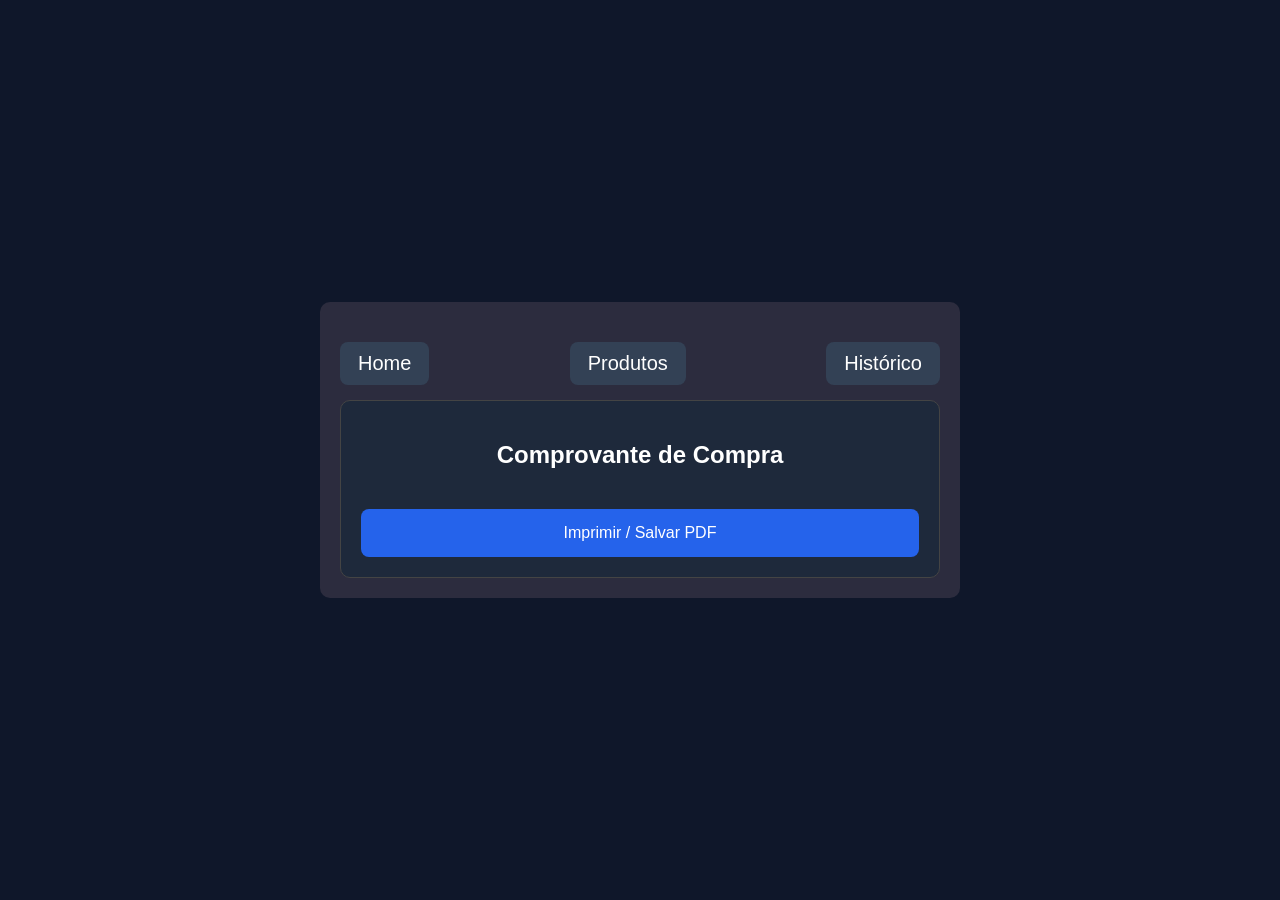
==== wwwroot/comprovante.html @ 26054489 "first update" ====
<!DOCTYPE html>
<html>
<head>
<meta charset="UTF-8">
<meta name="viewport" content="width=device-width, initial-scale=1.0">
<title>Comprovante</title>
<link rel="stylesheet" href="style.css">

<style>
body{
    background:#0f172a;
    color:white;
    font-family:Arial;
    margin:0;
}

.container{
    max-width:600px;
    margin:auto;
    padding:20px;
}

.card{
    background:#1e293b;
    padding:20px;
    border-radius:10px;
}

.item{
    display:flex;
    justify-content:space-between;
    padding:10px 0;
    border-bottom:1px solid #334155;
}

.total{
    margin-top:20px;
    text-align:right;
    font-size:22px;
    font-weight:bold;
    color:#4ade80;
}

.info{
    color:#94a3b8;
    margin-bottom:20px;
}

.codigo{
    margin-top:15px;
    color:#94a3b8;
    font-size:13px;
}

button{
    margin-top:20px;
    width:100%;
    padding:15px;
    border:none;
    border-radius:8px;
    background:#2563eb;
    color:white;
    font-size:16px;
}

    .topbar{
    display:flex;
    justify-content:space-between;
    align-items:center;
    

    margin-bottom:5px;
}

.topbar button{

    width:auto;

    padding:10px 18px;

    background:#334155;

    border:none;

    border-radius:8px;

    color:white;

    cursor:pointer;

    font-size:20px;
}

.topbar button:hover{
    background:#475569;
}

</style>
</head>
<body>

<div class="container">

    <div class="topbar">
        <button onclick="home()">Home</button>
        <button onclick="produtos()">Produtos</button>
        <button onclick="historico()">Histórico</button>
    </div>
    
    <div class="card">

        <h2>Comprovante de Compra</h2>

        <div class="info">
            <div id="nome"></div>
            <div id="data"></div>
        </div>

        <div id="itens"></div>

        <div id="total" class="total"></div>

        <div id="codigo" class="codigo"></div>

        <button onclick="window.print()">
            Imprimir / Salvar PDF
        </button>

    </div>

</div>

<script>
const API = window.location.origin;

async function home(){
    window.location.href = "home.html";
}
async function produtos(){
    window.location.href = "produtos.html"  
}
async function historico(){
    window.location.href = "historico.html"
}
    
async function carregar(){

    const token = localStorage.getItem("token");

    const params = new URLSearchParams(window.location.search);

    const id = params.get("id");

    const res = await fetch(`${API}/comprovante/${id}`,
    {
        headers:{
            Authorization: token
        }
    });

    const data = await res.json();

    document.getElementById("nome").innerText =
        "Cliente: " + data.nome;

    document.getElementById("data").innerText =
        "Data: " + data.data;

    const itens = document.getElementById("itens");

    data.itens.forEach(i => {

        itens.innerHTML += `
            <div class="item">
                <span>${i.qtd}x ${i.produto}</span>
                <span>R$ ${(i.preco * i.qtd).toFixed(2)}</span>
            </div>
        `;
    });

    document.getElementById("total").innerText =
        "TOTAL: R$ " + data.total.toFixed(2);

    document.getElementById("codigo").innerText =
        "Código da compra: #" + data.id;
}

carregar();
</script>

</body>
</html>
---- wwwroot/style.css ----
body {
    font-family: Arial;
    background: #1e1e2f;
    color: white;
    display: flex;
    justify-content: center;
    align-items: center;
    height: 100vh;
}

.container {
    background: #2c2c3e;
    padding: 30px;
    border-radius: 10px;
    width: 400px;

    display: flex;
    flex-direction: column; 
    gap: 10px;
}

#lista div {
    background: #3a3a50;
    padding: 8px;
    border-radius: 5px;
    margin-bottom: 5px;
}

#total h3{
    margin-top: 15px;
    font-size: 18px;
    font-weight: bold;
    text-align: right;
}

input {
    width: 100%;
    padding: 10px;
    margin: 10px 0;
    border-radius: 5px;
    border: none;
}



button {
    width: 100%;
    padding: 10px;
    background: #4CAF50;
    border: none;
    color: white;
    cursor: pointer;
}

a {
    color: #4CAF50;
    text-decoration: none;
}

.menu {
    display: flex;
    gap: 10px;
    margin-bottom: 15px;
}

.menu button {
    flex: 1;
}



/**/

body {
    background: #1e1e2f;
    font-family: Arial;
    color: white;
    margin: 0;
}

.container {
    width: 90%;
    margin: auto;
    padding: 20px;
}

/* GRID */
.grid {
    display: grid;
    grid-template-columns: repeat(auto-fill, minmax(200px, 1fr));
    gap: 15px;

    max-height: 500px;
    overflow-y: auto;
    padding-right: 10px;
}

/* CARD */
.card {
    background: #2c2c3f;
    padding: 15px;
    border-radius: 10px;
    text-align: center;
}

/* CONTROLE + / - */
.controle {
    display: flex;
    justify-content: center;
    align-items: center;
    gap: 10px;
    margin-top: 10px;
}

.controle button {
    background: #4CAF50;
    border: none;
    padding: 8px 12px;
    color: white;
    font-size: 16px;
    cursor: pointer;
    border-radius: 5px;
}

.controle span {
    font-size: 18px;
    width: 30px;
    text-align: center;
}

/* BOTÃO FINAL */
.btn-finalizar{

    position:fixed;

    bottom:15px;

    left:50%;

    transform:translateX(-50%);

    width:90%;

    max-width:500px;

    z-index:999;

    padding:15px;

    background:#2196F3;

    border:none;

    color:white;

    font-size:18px;

    border-radius:12px;

    cursor:pointer;

    box-shadow:0 0 10px rgba(0,0,0,0.3);
}
.gridProdutos {
    display: grid;
    grid-template-columns: repeat(auto-fill, minmax(180px, 1fr));
    gap: 0; 
    max-height: 500px;
    overflow-y: auto;
}

.card {
    border: 1px solid #444;
    padding: 15px;
    text-align: center;
    background-color: #2c2f4a;
}

.nomeProduto {
    font-weight: bold;
    margin-bottom: 5px;
}

.precoProduto {
    color: #bbb;
    margin-bottom: 10px;
}


/*histórico*/

.historico-lista {
    max-height: 400px;
    overflow-y: auto;
    margin-top: 10px;
}

.historico-item {
    background: #2c2c3f;
    padding: 12px;
    border-radius: 8px;
    margin-bottom: 8px;
    border: 1px solid #444;
}

/* LINHAS */
.linha1 {
    display: flex;
    justify-content: space-between;
    font-weight: bold;
}

.linha2 {
    display: flex;
    justify-content: space-between;
    font-size: 13px;
    color: #aaa;
    margin-top: 5px;
}

/* DESTAQUES */
.produto {
    color: #fff;
}

.total {
    color: #4CAF50;
}

.historico-total {
    margin-top: 15px;
    text-align: right;
    font-size: 18px;
    font-weight: bold;
}

.admin {
    color: gray;
    font-size: 12px;
    margin-left: 5px;
}

.info-direita {
    display: flex;
    flex-direction: column;
    align-items: flex-end;
    gap: 2px;
}

.admin-info {
    font-size: 11px;
    color: #888;
    font-style: italic;
}

/* ========================= */
/* RESPONSIVIDADE CELULAR */
/* ========================= */

@media (max-width: 768px){

    body{
        overflow-x:hidden;
    }

    /* LAYOUT */
    .container{
        flex-direction:column;
        height:auto;
    }

    /* MENU */
    .sidebar{
    width:100%;
    display:grid;

    grid-template-columns:
        repeat(4, 1fr);

    gap:5px;

    padding:8px;

    box-sizing:border-box;

    background:#111827;
}

.sidebar button{

    width:100%;

    min-width:0;

    padding:10px 5px;

    font-size:12px;

    border-radius:8px;

    white-space:nowrap;

    overflow:hidden;

    text-overflow:ellipsis;
}

    .sidebar h3{
        display:none;
    }


    /* CONTEÚDO */
    .content{
        width:100%;
        padding:10px;
        box-sizing:border-box;
    }

    /* CARDS */
    .card{
        width:100%;
        margin:0 0 10px 0;
        box-sizing:border-box;
    }

    /* INPUTS */
    input,
    select,
    button{
        width:100%;
        box-sizing:border-box;
        font-size:16px;
    }

    /* GRID */
    .grid-container{
        width:100%;
        overflow-x:auto;
    }

    .grid-header,
    .grid-row{
        min-width:500px;
    }

    /* PRODUTOS */
    .gridProdutos{
        grid-template-columns:1fr;
    }

    /* HISTÓRICO */
    .historico-item{
        flex-direction:column;
        gap:5px;
        align-items:flex-start;
    }

    /* BOTÕES */
    button{
        padding:12px;
    }

    /* MENU SCROLL */
    .sidebar::-webkit-scrollbar{
        height:6px;
    }

    .sidebar::-webkit-scrollbar-thumb{
        background:#475569;
    }
}
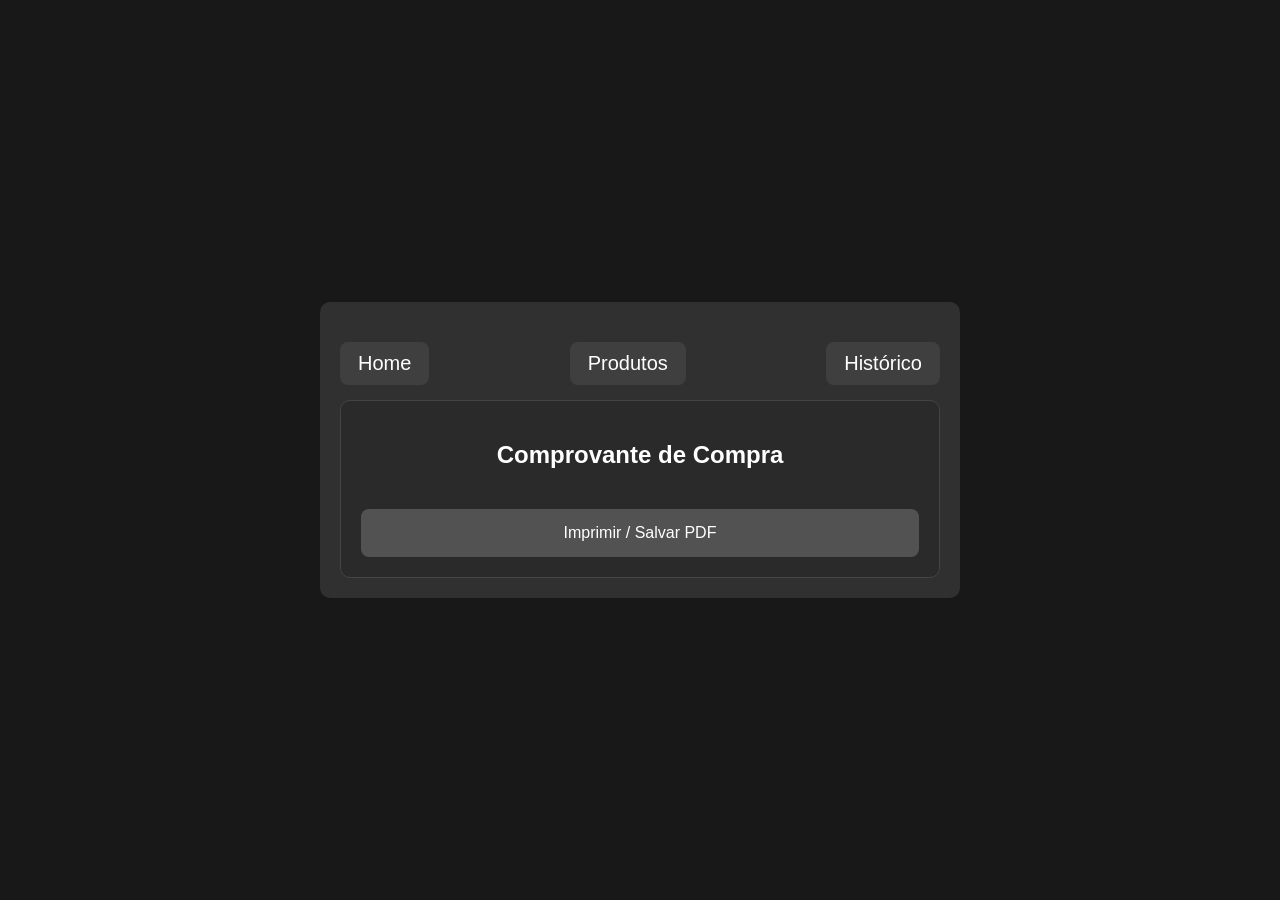
==== commit 3c089727: "color" ====
--- a/wwwroot/comprovante.html
+++ b/wwwroot/comprovante.html
@@ -8,7 +8,7 @@
 
 <style>
 body{
-    background:#0f172a;
+    background:#181818;
     color:white;
     font-family:Arial;
     margin:0;
@@ -21,7 +21,7 @@
 }
 
 .card{
-    background:#1e293b;
+    background:#2a2a2a;
     padding:20px;
     border-radius:10px;
 }
@@ -30,7 +30,7 @@
     display:flex;
     justify-content:space-between;
     padding:10px 0;
-    border-bottom:1px solid #334155;
+    border-bottom:1px solid #3f3f3f;
 }
 
 .total{
@@ -42,13 +42,13 @@
 }
 
 .info{
-    color:#94a3b8;
+    color:#a3a3a3;
     margin-bottom:20px;
 }
 
 .codigo{
     margin-top:15px;
-    color:#94a3b8;
+    color:#a3a3a3;
     font-size:13px;
 }
 
@@ -58,7 +58,7 @@
     padding:15px;
     border:none;
     border-radius:8px;
-    background:#2563eb;
+    background:#525252;
     color:white;
     font-size:16px;
 }
@@ -78,7 +78,7 @@
 
     padding:10px 18px;
 
-    background:#334155;
+    background:#3f3f3f;
 
     border:none;
 
@@ -92,7 +92,7 @@
 }
 
 .topbar button:hover{
-    background:#475569;
+    background:#555555;
 }
 
 </style>
--- a/wwwroot/style.css
+++ b/wwwroot/style.css
@@ -1,6 +1,6 @@
 body {
     font-family: Arial;
-    background: #1e1e2f;
+    background: #202020;
     color: white;
     display: flex;
     justify-content: center;
@@ -9,7 +9,7 @@
 }
 
 .container {
-    background: #2c2c3e;
+    background: #303030;
     padding: 30px;
     border-radius: 10px;
     width: 400px;
@@ -20,7 +20,7 @@
 }
 
 #lista div {
-    background: #3a3a50;
+    background: #3a3a3a;
     padding: 8px;
     border-radius: 5px;
     margin-bottom: 5px;
@@ -40,8 +40,6 @@
     border-radius: 5px;
     border: none;
 }
-
-
 
 button {
     width: 100%;
@@ -67,12 +65,10 @@
     flex: 1;
 }
 
-
-
 /**/
 
 body {
-    background: #1e1e2f;
+    background: #202020;
     font-family: Arial;
     color: white;
     margin: 0;
@@ -97,7 +93,7 @@
 
 /* CARD */
 .card {
-    background: #2c2c3f;
+    background: #303030;
     padding: 15px;
     border-radius: 10px;
     text-align: center;
@@ -130,35 +126,20 @@
 
 /* BOTÃO FINAL */
 .btn-finalizar{
-
     position:fixed;
-
     bottom:15px;
-
     left:50%;
-
     transform:translateX(-50%);
-
     width:90%;
-
     max-width:500px;
-
     z-index:999;
-
     padding:15px;
-
-    background:#2196F3;
-
+    background:#5a5a5a;
     border:none;
-
     color:white;
-
     font-size:18px;
-
     border-radius:12px;
-
     cursor:pointer;
-
     box-shadow:0 0 10px rgba(0,0,0,0.3);
 }
 .gridProdutos {
@@ -173,7 +154,7 @@
     border: 1px solid #444;
     padding: 15px;
     text-align: center;
-    background-color: #2c2f4a;
+    background-color: #323232;
 }
 
 .nomeProduto {
@@ -185,7 +166,6 @@
     color: #bbb;
     margin-bottom: 10px;
 }
-
 
 /*histórico*/
 
@@ -196,7 +176,7 @@
 }
 
 .historico-item {
-    background: #2c2c3f;
+    background: #303030;
     padding: 12px;
     border-radius: 8px;
     margin-bottom: 8px;
@@ -283,7 +263,7 @@
 
     box-sizing:border-box;
 
-    background:#111827;
+    background:#202020;
 }
 
 .sidebar button{
@@ -308,7 +288,6 @@
     .sidebar h3{
         display:none;
     }
-
 
     /* CONTEÚDO */
     .content{
@@ -367,6 +346,6 @@
     }
 
     .sidebar::-webkit-scrollbar-thumb{
-        background:#475569;
-    }
-}
+        background:#555555;
+    }
+}
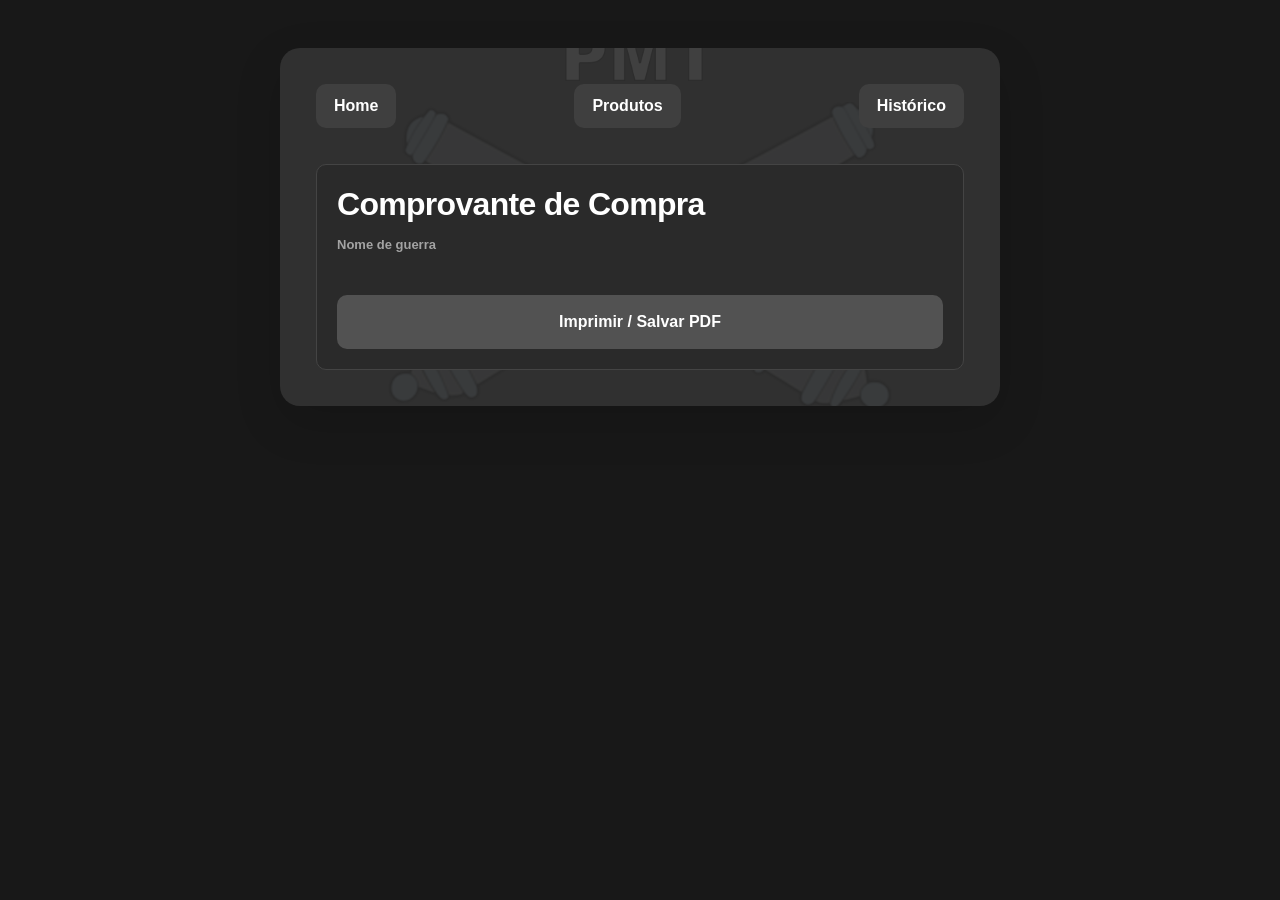
==== commit 71e1d906: "visual update" ====
--- a/wwwroot/comprovante.html
+++ b/wwwroot/comprovante.html
@@ -1,5 +1,5 @@
 <!DOCTYPE html>
-<html>
+<html lang="pt-BR">
 <head>
 <meta charset="UTF-8">
 <meta name="viewport" content="width=device-width, initial-scale=1.0">
@@ -96,8 +96,10 @@
 }
 
 </style>
+<link rel="stylesheet" href="interface.css">
+<script src="interface.js" defer></script>
 </head>
-<body>
+<body class="ui-page ui-receipt" data-page="comprovante">
 
 <div class="container">
 
--- a/wwwroot/style.css
+++ b/wwwroot/style.css
@@ -349,3 +349,46 @@
         background:#555555;
     }
 }
+
+
+body > * {
+    position: relative;
+    z-index: 1;
+}
+
+/* Marca d'água visível dentro dos painéis das páginas do usuário.
+   Os painéis usam fundo sólido (#303030), por isso a marca aplicada apenas
+   no body ficava escondida atrás deles. */
+.container {
+    position: relative;
+    isolation: isolate;
+    overflow: hidden;
+}
+
+.container::before {
+    content: "";
+    position: absolute;
+    top: 50%;
+    left: 50%;
+    width: clamp(1280px, 36vw, 500px);
+    height: clamp(720px, 36vw, 500px);
+    transform: translate(-50%, -50%);
+    background: url('fundo-aeromovel.png') center / contain no-repeat;
+    opacity: 0.08;
+    pointer-events: none;
+    z-index: 0;
+}
+
+/* Garante que o conteúdo continue acima da marca d'água. */
+.container > * {
+    position: relative;
+    z-index: 1;
+}
+
+@media (max-width: 768px) {
+    .container::before {
+        width: min(150vw, 500px);
+        height: min(150vw, 500px);
+        opacity: 0.07;
+    }
+}
--- a/wwwroot/interface.css
+++ b/wwwroot/interface.css
@@ -0,0 +1,132 @@
+/* Camada de layout compartilhada. As cores e imagens continuam nos temas originais. */
+* { box-sizing: border-box; }
+html { scroll-padding-top: 24px; }
+body.ui-page { font-family: "Segoe UI", Arial, sans-serif; margin: 0; height: auto; min-height: 100dvh; line-height: 1.5; }
+.ui-page button, .ui-page input, .ui-page select { font: inherit; }
+.ui-page button, .ui-page a { touch-action: manipulation; }
+.ui-page button { min-height: 44px; border-radius: 10px; font-weight: 600; transition: box-shadow .18s, transform .18s; }
+.ui-page button:hover:not(:disabled) { box-shadow: 0 4px 14px #0002; transform: translateY(-1px); }
+.ui-page button:disabled { opacity: .55; cursor: not-allowed; }
+.ui-page :is(button, a, input, select):focus-visible { outline: 2px solid currentColor; outline-offset: 3px; }
+.ui-page input, .ui-page select { min-height: 46px; border-radius: 10px; padding: 11px 14px; max-width: 100%; font-size: 16px; }
+.ui-page h2 { font-size: clamp(24px, 3vw, 32px); line-height: 1.2; letter-spacing: -.7px; margin: 0 0 12px; }
+.ui-page h3 { line-height: 1.35; }
+.ui-page .ui-eyebrow { text-transform: uppercase; letter-spacing: .14em; font-size: 11px; font-weight: 700; opacity: .65; margin: 0 0 10px; }
+.ui-page .ui-description { opacity: .75; margin: 0 0 24px; font-size: 14px; }
+.ui-page .ui-label { display: block; font-size: 13px; font-weight: 600; margin: 12px 0 5px; }
+.ui-page:not(.ui-admin) { display: block; padding: clamp(16px, 4vw, 48px); }
+.ui-page:not(.ui-admin) > .container { width: 100%; max-width: 1100px; height: auto; margin: 0 auto; padding: clamp(20px, 3vw, 36px); gap: 16px; border-radius: 20px; box-shadow: 0 16px 48px #0002; position: relative; }
+.ui-page.ui-auth { display: grid; place-items: center; }
+.ui-page.ui-auth > .container { max-width: 460px; }
+.ui-auth form { display: flex; flex-direction: column; gap: 6px; width: 100%; }
+.ui-auth input, .ui-auth select { margin: 0 0 6px; }
+.ui-auth form > button[type=submit] { margin-top: 16px; }
+.ui-auth p { font-size: 14px; }
+.ui-auth .ui-form-error { margin: 8px 0 0; font-weight: 600; }
+.ui-password { position: relative; }
+.ui-password input { padding-right: 90px; width: 100%; }
+.ui-page .ui-password button { position: absolute; right: 4px; top: 2px; width: auto; min-height: 40px; padding: 6px 10px; background: transparent; color: inherit; font-size: 12px; margin: 0; }
+.ui-page.ui-home > .container { max-width: 760px; }
+.ui-home .ui-home-menu { display: grid; grid-template-columns: repeat(2, minmax(0, 1fr)); gap: 14px; }
+.ui-home .ui-home-menu button { text-align: left; padding: 24px; min-height: 112px; display: flex; flex-direction: column; justify-content: center; font-size: 18px; }
+.ui-home .ui-home-menu button small { display: block; font-size: 13px; font-weight: 400; opacity: .8; margin-top: 5px; }
+.ui-page .topbar { display: flex; flex-wrap: wrap; gap: 10px; margin: 0 0 20px; }
+.ui-page .topbar button { flex: 0 1 auto; width: auto; margin: 0; }
+.ui-page .grid { grid-template-columns: repeat(auto-fill, minmax(200px, 1fr)); gap: 16px; max-height: none; overflow: visible; padding: 0; }
+.ui-page .grid .card { width: auto; margin: 0; padding: 22px; border-radius: 14px; display: flex; flex-direction: column; min-width: 0; }
+.ui-page .nomeProduto { font-size: 17px; overflow-wrap: anywhere; margin: 0 0 8px; }
+.ui-page .precoProduto { font-size: 21px; font-weight: 700; margin: 0 0 20px; }
+.ui-page .controle { margin-top: auto; gap: 14px; }
+.ui-page .controle button { width: 44px; min-width: 44px; height: 44px; padding: 0; }
+.ui-page .controle span { width: auto; min-width: 24px; font-variant-numeric: tabular-nums; }
+.ui-page.ui-products > .container { padding-bottom: 110px; }
+.ui-page .btn-finalizar { position: fixed; left: 50%; transform: translateX(-50%); z-index: 20; width: calc(100% - 32px); max-width: 640px; bottom: max(16px, env(safe-area-inset-bottom)); margin: 0; min-height: 58px; box-shadow: 0 8px 30px #0005; font-size: 16px; }
+.ui-page #buscaProdutos { margin: 0 0 12px; }
+.ui-page .ui-empty { padding: 24px; text-align: center; opacity: .75; }
+.ui-page .historico-item { border-radius: 12px; padding: 18px; margin-bottom: 12px; }
+.ui-page .linha1, .ui-page .linha2 { gap: 12px; flex-wrap: wrap; }
+.ui-page .historico-total { padding: 18px; border-top: 1px solid #ffffff26; line-height: 1.8; font-variant-numeric: tabular-nums; }
+.ui-page #statusPagamento { margin: 0; font-weight: 600; }
+.ui-page.ui-receipt > .container { max-width: 720px; }
+.ui-page.ui-receipt .card { width: 100%; text-align: left; }
+.ui-page .item { gap: 14px; overflow-wrap: anywhere; }
+.ui-page.ui-admin > .container { width: 100%; min-height: 100dvh; height: auto; display: flex; align-items: stretch; }
+.ui-admin .sidebar { position: sticky; top: 0; height: 100dvh; width: 236px; flex: 0 0 236px; padding: 30px 18px; overflow-y: auto; display: flex; flex-direction: column; gap: 6px; }
+.ui-admin .sidebar h3 { font-size: 22px; margin: 0 10px 24px; }
+.ui-admin .sidebar button { text-align: left; padding: 13px 14px; margin: 0; font-size: 14px; white-space: normal; border: 1px solid transparent; flex-shrink: 0; }
+.ui-admin .sidebar button[aria-current=page] { border-color: currentColor; box-shadow: inset 3px 0 currentColor; }
+.ui-admin .sidebar button:last-child { margin-top: auto; }
+.ui-admin .content { min-width: 0; width: calc(100% - 236px); padding: clamp(20px, 3vw, 48px); overflow: visible; }
+.ui-admin .content > div { max-width: 1200px; margin: 0 auto; }
+.ui-admin .content h2 { margin-bottom: 24px; }
+.ui-admin .content > div > select, .ui-admin .content > div > input { max-width: 560px; display: block; }
+.ui-admin .card { width: min(280px, 100%); padding: 24px; border-radius: 16px; margin: 0 16px 20px 0; vertical-align: top; box-shadow: 0 8px 24px #0001; }
+.ui-admin .card h3 { font-size: 13px; font-weight: 500; opacity: .75; margin: 0 0 12px; }
+.ui-admin .card p { font-size: 30px; letter-spacing: -.8px; font-weight: 700; margin: 0; font-variant-numeric: tabular-nums; }
+.ui-admin #dashboard > button { margin: 4px 8px 8px 0; }
+.ui-admin .grid-container { width: 100%; max-width: none; border-radius: 14px; margin-top: 20px; border: 1px solid #ffffff1a; }
+.ui-admin .grid-header, .ui-admin .grid-row { min-width: 0; gap: 14px; align-items: center; padding: 16px 18px; }
+.ui-admin .grid-header { font-size: 12px; font-weight: 700; }
+.ui-admin .grid-body, .ui-admin .grid-clientes-body { max-height: min(60dvh, 640px); scrollbar-gutter: stable; }
+.ui-admin .grid-row span { min-width: 0; overflow-wrap: anywhere; }
+.ui-admin .grid-cliente-identificacao { gap: 8px; }
+.ui-admin .grid-cliente-identificacao > span { flex-basis: 100%; font-weight: 600; }
+.ui-admin .grid-cliente-valor { font-variant-numeric: tabular-nums; }
+.ui-admin .grid-row button { min-height: 36px; width: auto; font-size: 12px; padding: 8px 10px; }
+.ui-admin .grid-sort-btn { width: 32px; min-width: 32px; min-height: 32px; height: 32px; line-height: 1; padding: 0; }
+.ui-admin .pesquisa-container { max-width: 700px; }
+.ui-admin .resultado-item { padding: 14px; }
+.ui-admin .estoque-controle { flex-wrap: wrap; }
+.ui-admin .estoque-controle input { min-width: 150px; }
+.ui-page #editorProduto { border-radius: 18px; padding: 28px; }
+.ui-page [hidden] { display: none !important; }
+@media (max-width: 800px) {
+  .ui-page.ui-admin > .container { flex-direction: column; }
+  .ui-admin .sidebar { position: relative; height: auto; width: 100%; flex: none; padding: 16px; display: grid; grid-template-columns: repeat(3, minmax(0, 1fr)); gap: 8px; }
+  .ui-admin .sidebar h3 { display: block; grid-column: 1 / -1; margin: 0 0 6px; font-size: 19px; }
+  .ui-admin .sidebar button { font-size: 12px; padding: 10px 8px; min-height: 46px; text-align: center; text-overflow: clip; }
+  .ui-admin .sidebar button:last-child { margin: 0; }
+  .ui-admin .content { width: 100%; padding: 22px 16px; }
+  .ui-admin .card { width: calc(50% - 10px); margin-right: 10px; padding: 18px; }
+  .ui-admin .grid-header, .ui-admin .grid-row { padding: 14px 12px; gap: 10px; }
+  .ui-admin input, .ui-admin select { width: 100%; }
+  .ui-admin button { width: auto; }
+  .ui-admin .grid-clientes-container .grid-header > span:first-child { flex: 1; }
+  .ui-admin .grid-clientes-container .grid-header > span:last-child { width: auto; }
+  .ui-admin .grid-cliente-row > .grid-cliente-valor { font-size: 13px; }
+}
+@media (max-width: 480px) {
+  .ui-page:not(.ui-admin) { padding: 16px 12px; }
+  .ui-page:not(.ui-admin) > .container { padding: 22px 16px; border-radius: 16px; }
+  .ui-page.ui-products > .container { padding-bottom: 100px; }
+  .ui-page .grid { grid-template-columns: repeat(2, minmax(0, 1fr)); gap: 10px; }
+  .ui-page .grid .card { padding: 14px 10px; }
+  .ui-page .nomeProduto { font-size: 15px; }
+  .ui-page .precoProduto { font-size: 18px; }
+  .ui-page .controle { gap: 6px; }
+  .ui-page .controle button { width: 36px; min-width: 36px; }
+  .ui-home .ui-home-menu { grid-template-columns: 1fr; }
+  .ui-home .ui-home-menu button { min-height: 90px; padding: 20px; }
+  .ui-admin .card p { font-size: 24px; }
+  .ui-admin .grid-cliente-row { align-items: flex-start; }
+  .ui-admin .grid-cliente-valor { margin-top: 4px; }
+  .ui-admin .grid-cliente-identificacao > button { flex: 0 1 auto; }
+}
+@media (prefers-reduced-motion: reduce) {
+  .ui-page button { transition: none; }
+  .ui-page button:hover:not(:disabled) { transform: none; }
+}
+@media print {
+  .ui-page .topbar, .ui-page .sidebar, .ui-page.ui-receipt button { display: none; }
+  .ui-page.ui-receipt, .ui-page.ui-receipt > .container { padding: 0; box-shadow: none; }
+}
+
+.ui-page .btn-finalizar:hover:not(:disabled) { transform: translateX(-50%); }
+.ui-products h2 { text-align: left; }
+
+.ui-admin .ui-metrics { display: grid; grid-template-columns: repeat(2, minmax(0, 1fr)); max-width: 780px; gap: 16px; margin: 16px 0 24px; }
+.ui-admin .ui-metrics .card { width: 100%; margin: 0; }
+.ui-admin .ui-actions { display: flex; flex-wrap: wrap; gap: 10px; }
+
+.ui-page:not(.ui-admin) > .container::before { max-width: 100%; }
+@media (max-width: 360px) { .ui-page .grid { grid-template-columns: 1fr; } }
